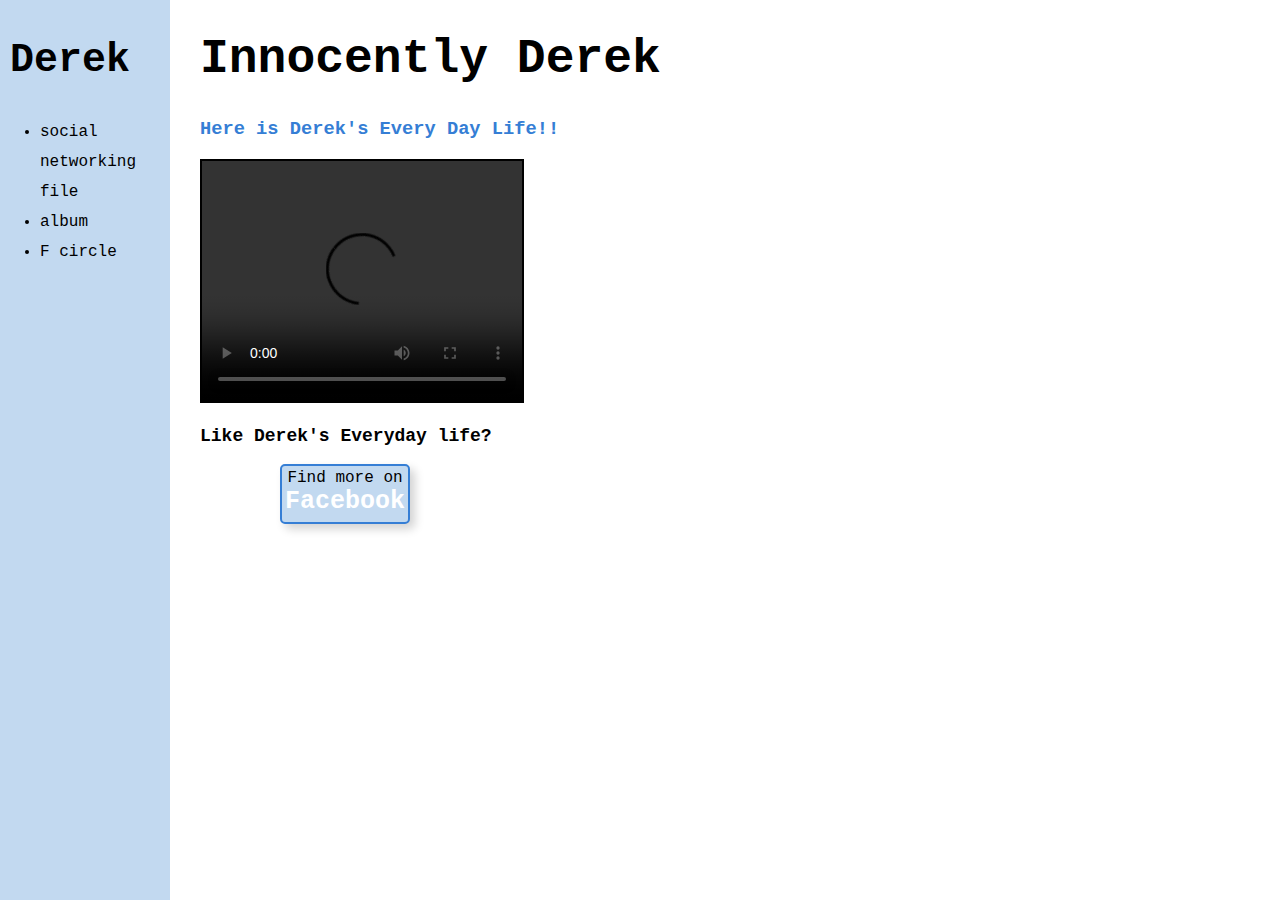
==== index.html @ 945e1891 "move all files" ====
<!DOCTYPE html>
<html>
	<head>
		<meta charset="utf-8">
		<title>innocently derek</title>
		<link rel="stylesheet" href="main.css" type="text/css" >
	</head>
	<body>
		
		<div class="container"> 
			<!--leftwin選單-->
			<div class="nav">
				<h2>Derek</h2>
				<ul>
					<li><a href="socialNetworkingFile.html" target="_blank">social networking file</a></li>
					<li><a href="album.html" target="_blank">album</a></li>
					<li><a href="fCircle.html" target="_blank">F circle</a></li>					
				</ul>				
			</div>
			<!--主頁內容-->
			<div class="main"> 
				<h1>Innocently Derek</h1>
				<h3>Here is Derek's Every Day Life!!</h3>
				<video width="320" height="240" controls src="main.mp4"> </video>
				<p>Like Derek's Everyday life?</p>
				<div id="btn">
					<a href="http://ppt.cc/QpLks" target="_blank">Find more on <span>Facebook</span></a>
				</div>
			</div>
		</div>
	</body>
</html>
---- main.css ----
html,body{
	font-family:Courier;
	margin: 0px;
	height:100%;
	width:100%;
}
h1{
	font-size:48px;
}
h2{
	padding-top:13px;
	text-align: center;
	font-size:40px;
}
h3{
	color:#357ED5;
}
div{
	padding-right:30px;
	height:100%;
	width:100%;
}
video{
	background-color:#000000;
	border:2px solid black;
}
.container{
	display:flex;
	height:100%;
}
.main {
  padding-left:30px;
  min-width: 85%;
}

.nav{
	background-color:#c2d9f0;
	max-width:15%;
	min-width:140px;
	line-height: 30px;
	flex:1;
}
.nav ul{
	padding-top: 8px;	
}
a{
	text-decoration:none;
	color:black;
}

ul a:visited{
	color:black;
}
ul a:hover{
	color:#f26535;
}
p{
	font-size:18px;
	font-weight:bold;
}

#btn{
	border:2px solid #357ED5;
	border-radius:5px;
	height:50px;
	width:120px;
	padding:3px;
	text-align:center;
	font-size: 16px;
	background-color:#c2d9f0;
	color:#0e4cb4;
	box-shadow:5px 5px 10px lightgrey;
	margin-left:80px;
}
#btn a:visited{
	color:#0e4cb4;
}
span{
	color:white;
	font-weight:bold;
	font-size:25px;
	
}
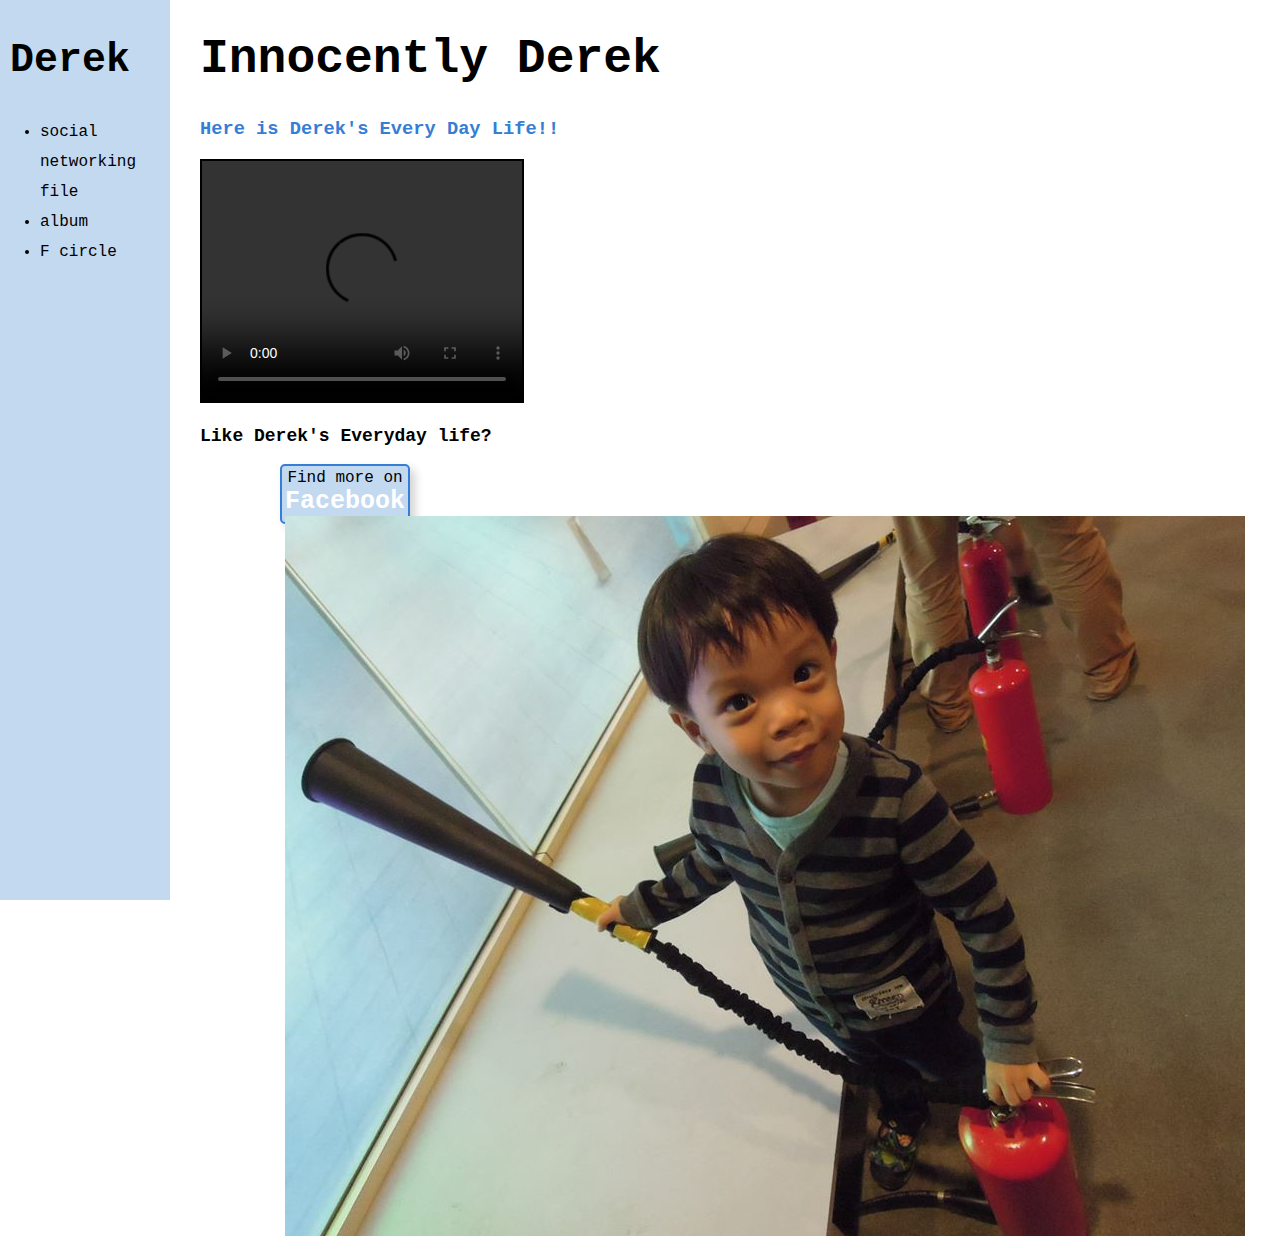
==== commit fb9ffc54: "add image" ====
--- a/index.html
+++ b/index.html
@@ -25,6 +25,7 @@
 				<p>Like Derek's Everyday life?</p>
 				<div id="btn">
 					<a href="http://ppt.cc/QpLks" target="_blank">Find more on <span>Facebook</span></a>
+					<img src="1.jpg">
 				</div>
 			</div>
 		</div>
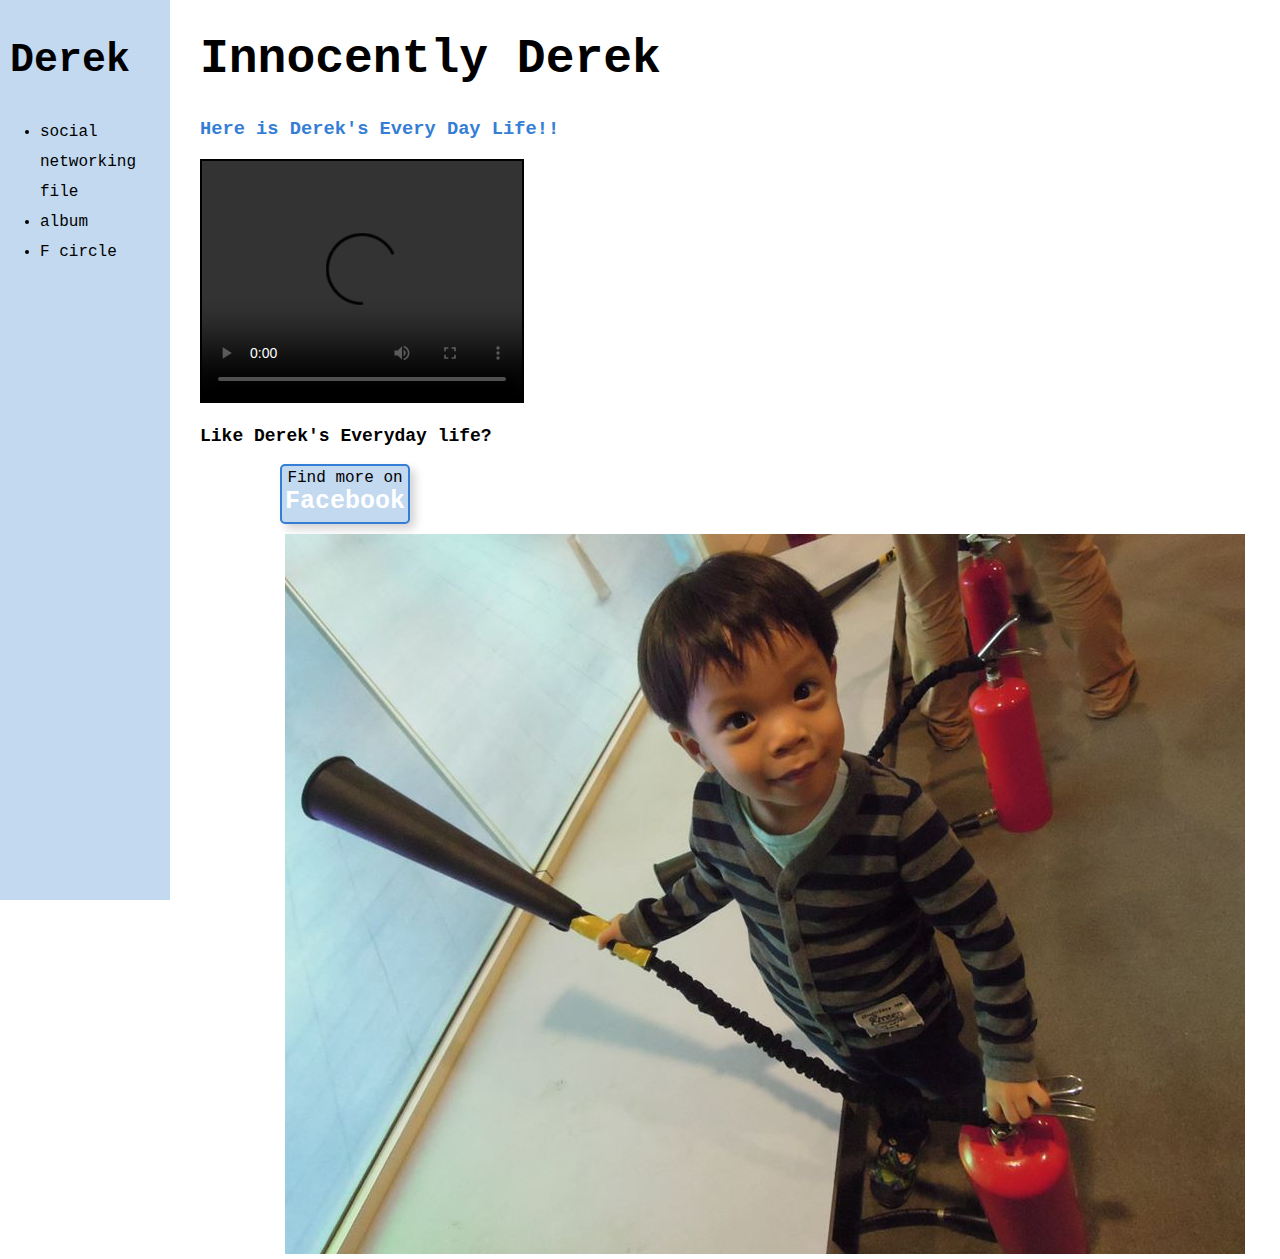
==== commit 3712dd14: "add break" ====
--- a/index.html
+++ b/index.html
@@ -25,6 +25,7 @@
 				<p>Like Derek's Everyday life?</p>
 				<div id="btn">
 					<a href="http://ppt.cc/QpLks" target="_blank">Find more on <span>Facebook</span></a>
+					<br/><br/>
 					<img src="1.jpg">
 				</div>
 			</div>
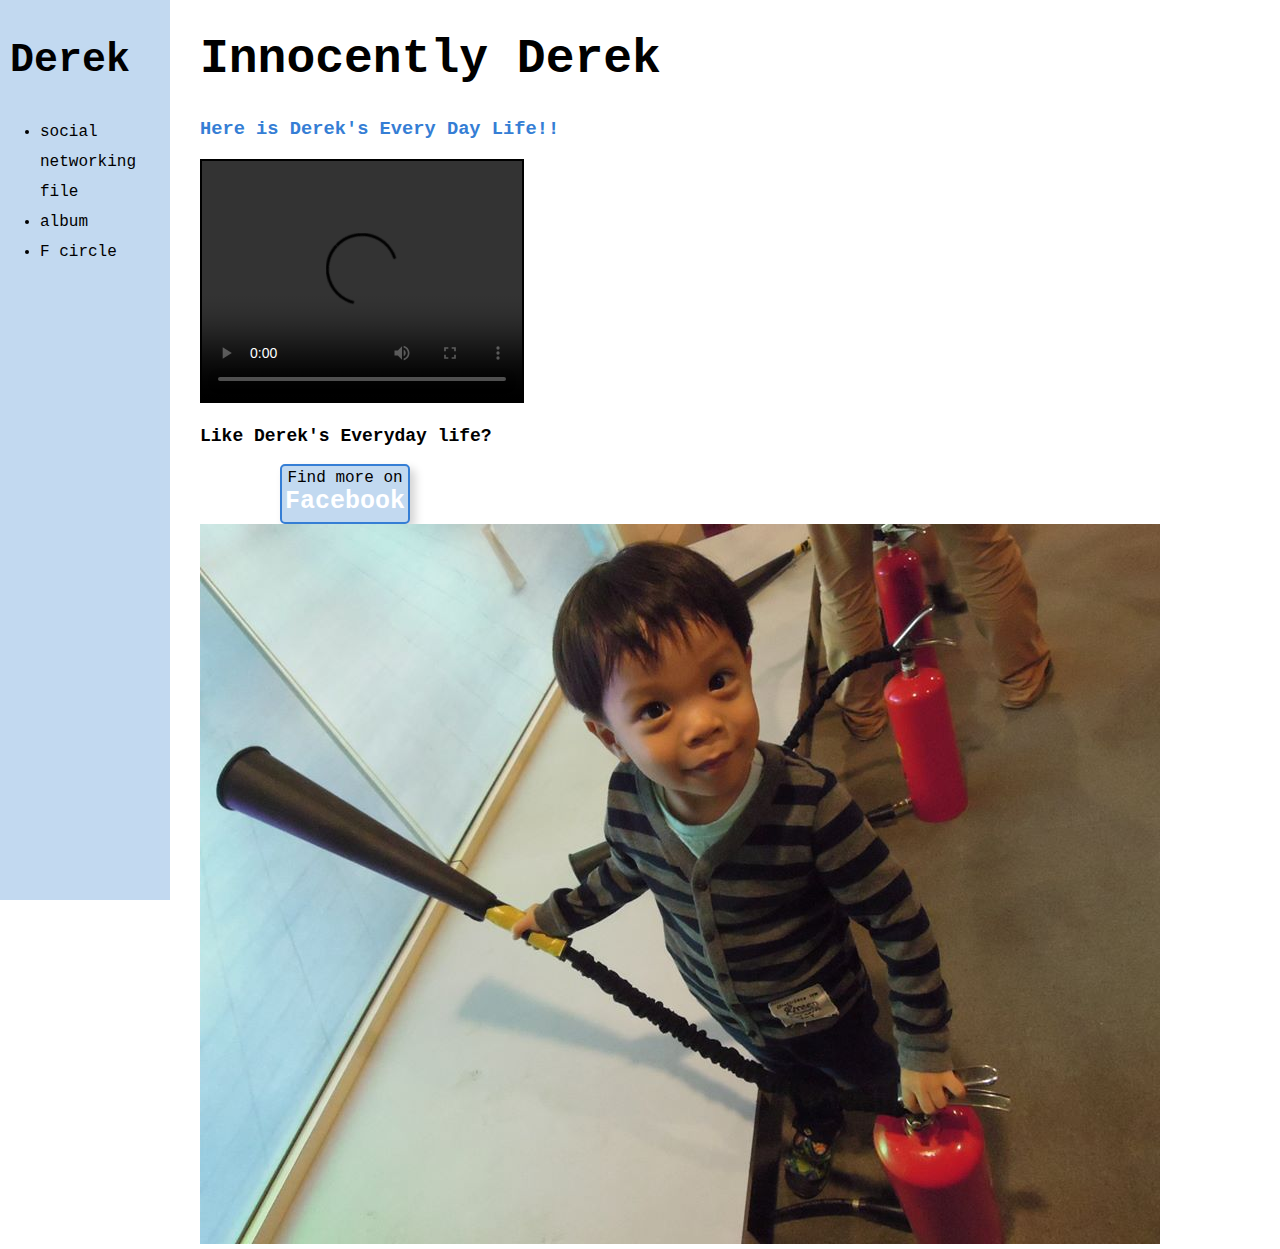
==== commit 71c56424: "change image position" ====
--- a/index.html
+++ b/index.html
@@ -26,8 +26,8 @@
 				<div id="btn">
 					<a href="http://ppt.cc/QpLks" target="_blank">Find more on <span>Facebook</span></a>
 					<br/><br/>
-					<img src="1.jpg">
 				</div>
+				<img src="1.jpg">
 			</div>
 		</div>
 	</body>
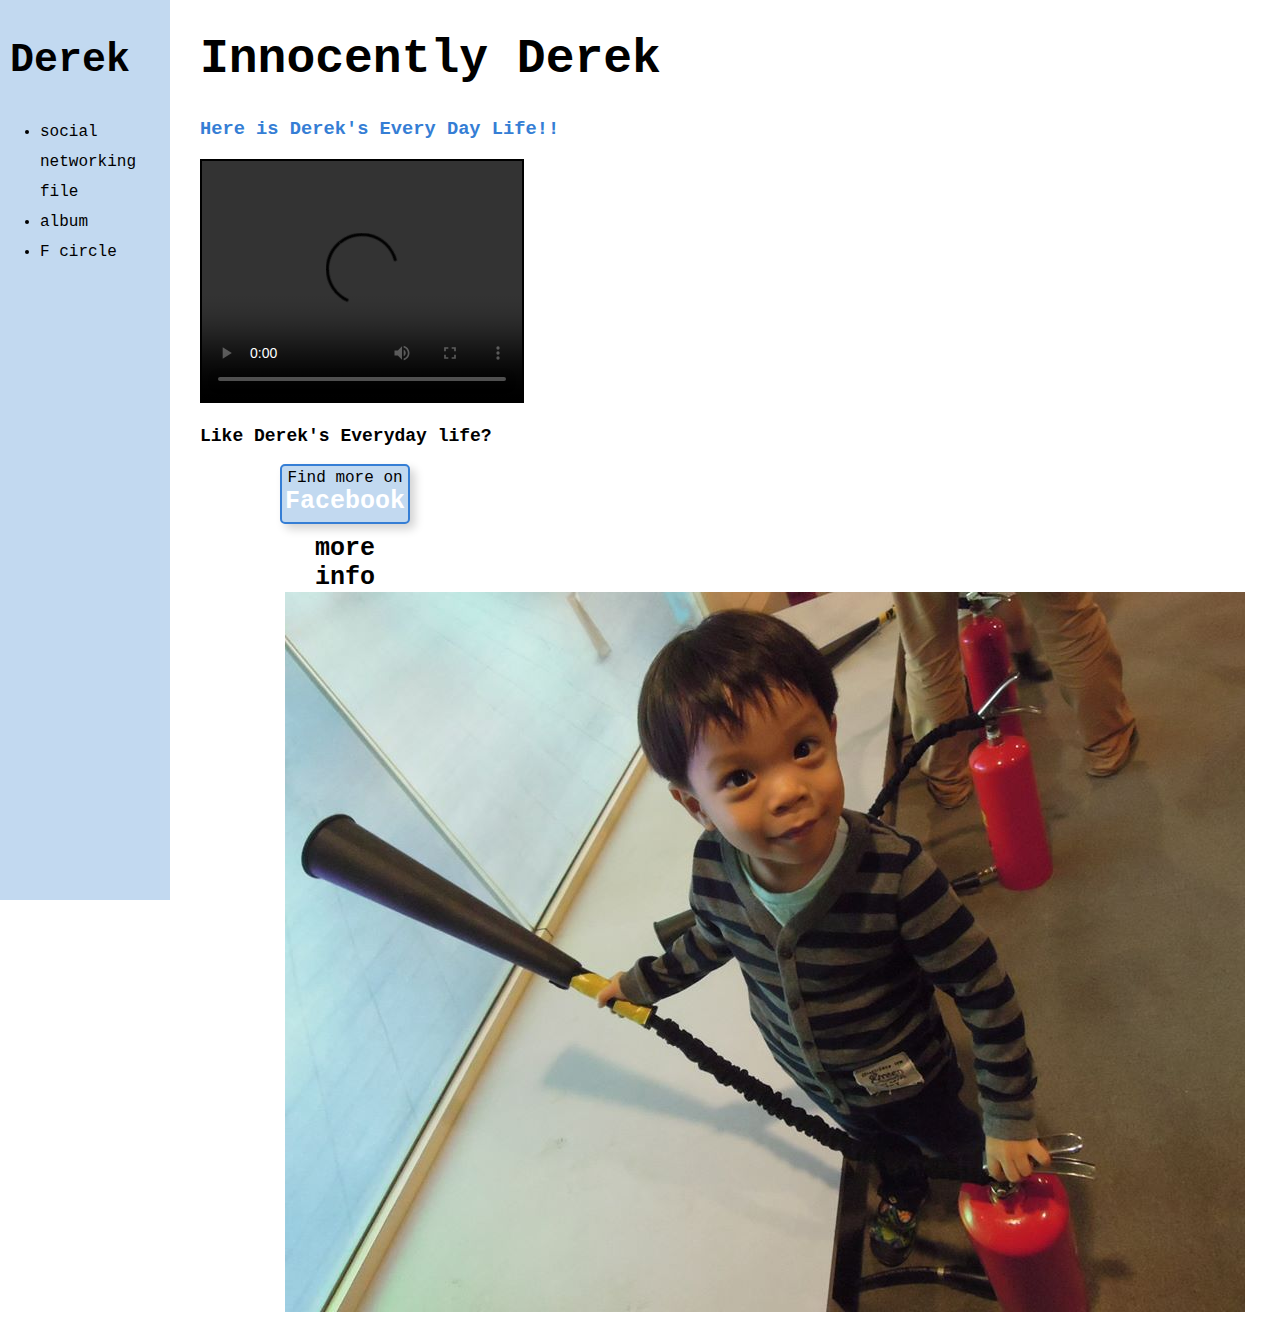
==== commit 9c3786f5: "add more info link" ====
--- a/index.html
+++ b/index.html
@@ -26,8 +26,9 @@
 				<div id="btn">
 					<a href="http://ppt.cc/QpLks" target="_blank">Find more on <span>Facebook</span></a>
 					<br/><br/>
+					<span><a href="#">more info</a></span>
+					<img src="1.jpg">
 				</div>
-				<img src="1.jpg">
 			</div>
 		</div>
 	</body>
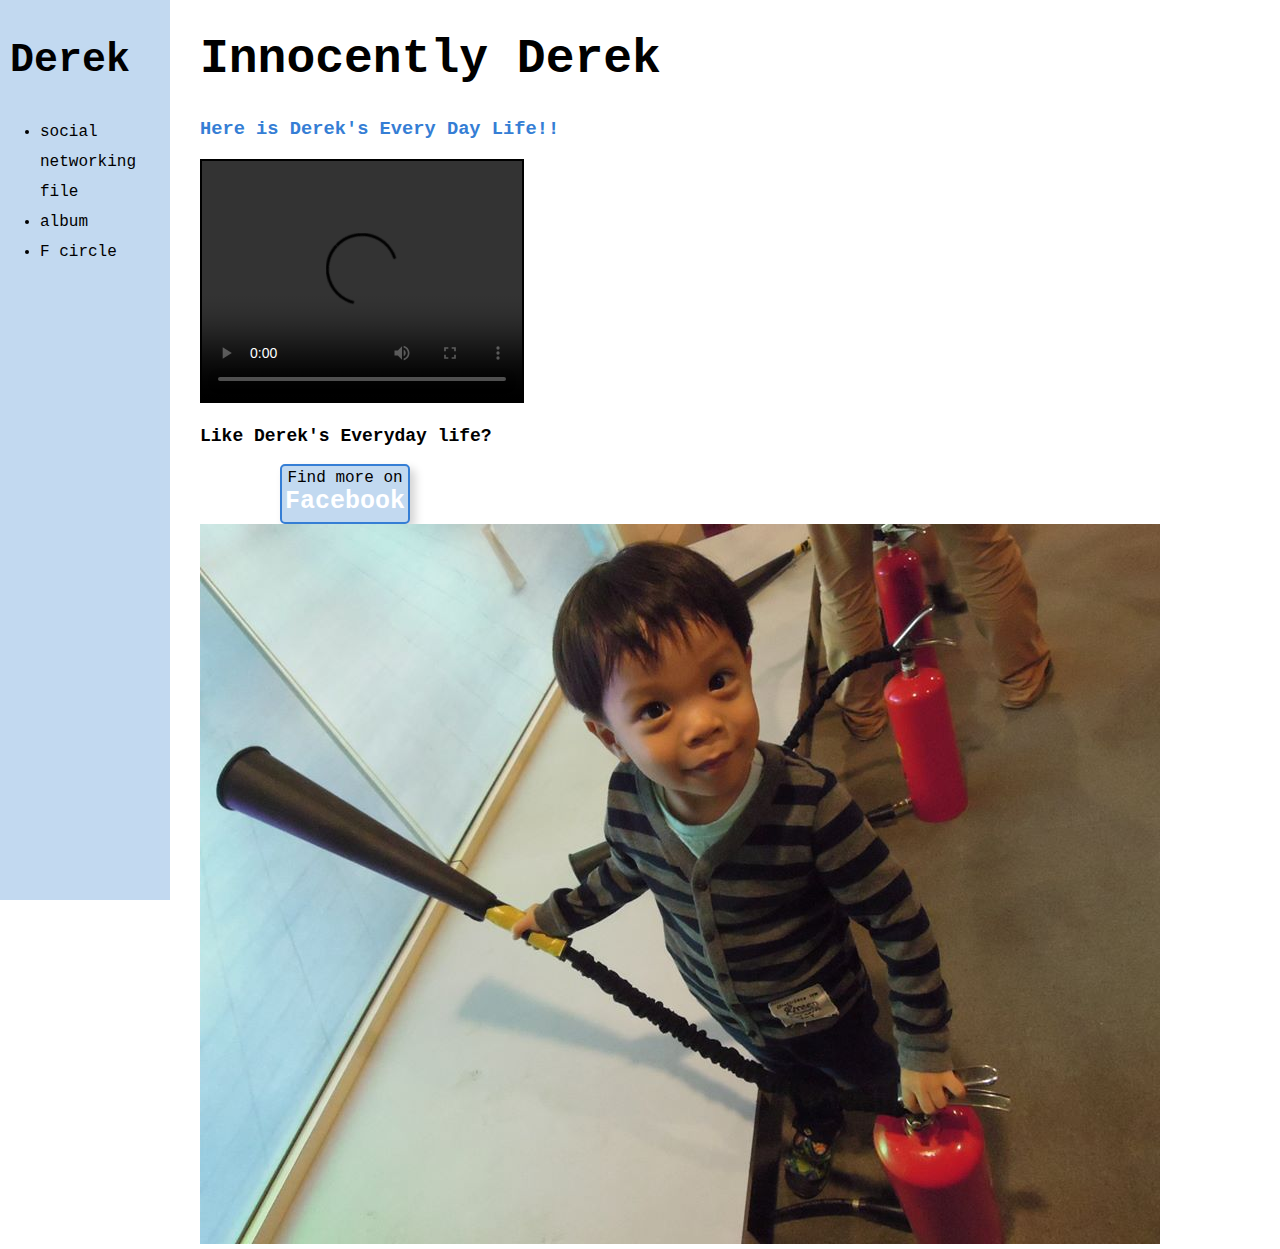
==== commit 8c147e56: "Merge remote-tracking branch 'origin/master'" ====
--- a/index.html
+++ b/index.html
@@ -27,8 +27,8 @@
 					<a href="http://ppt.cc/QpLks" target="_blank">Find more on <span>Facebook</span></a>
 					<br/><br/>
 					<span><a href="#">more info</a></span>
-					<img src="1.jpg">
 				</div>
+				<img src="1.jpg">
 			</div>
 		</div>
 	</body>
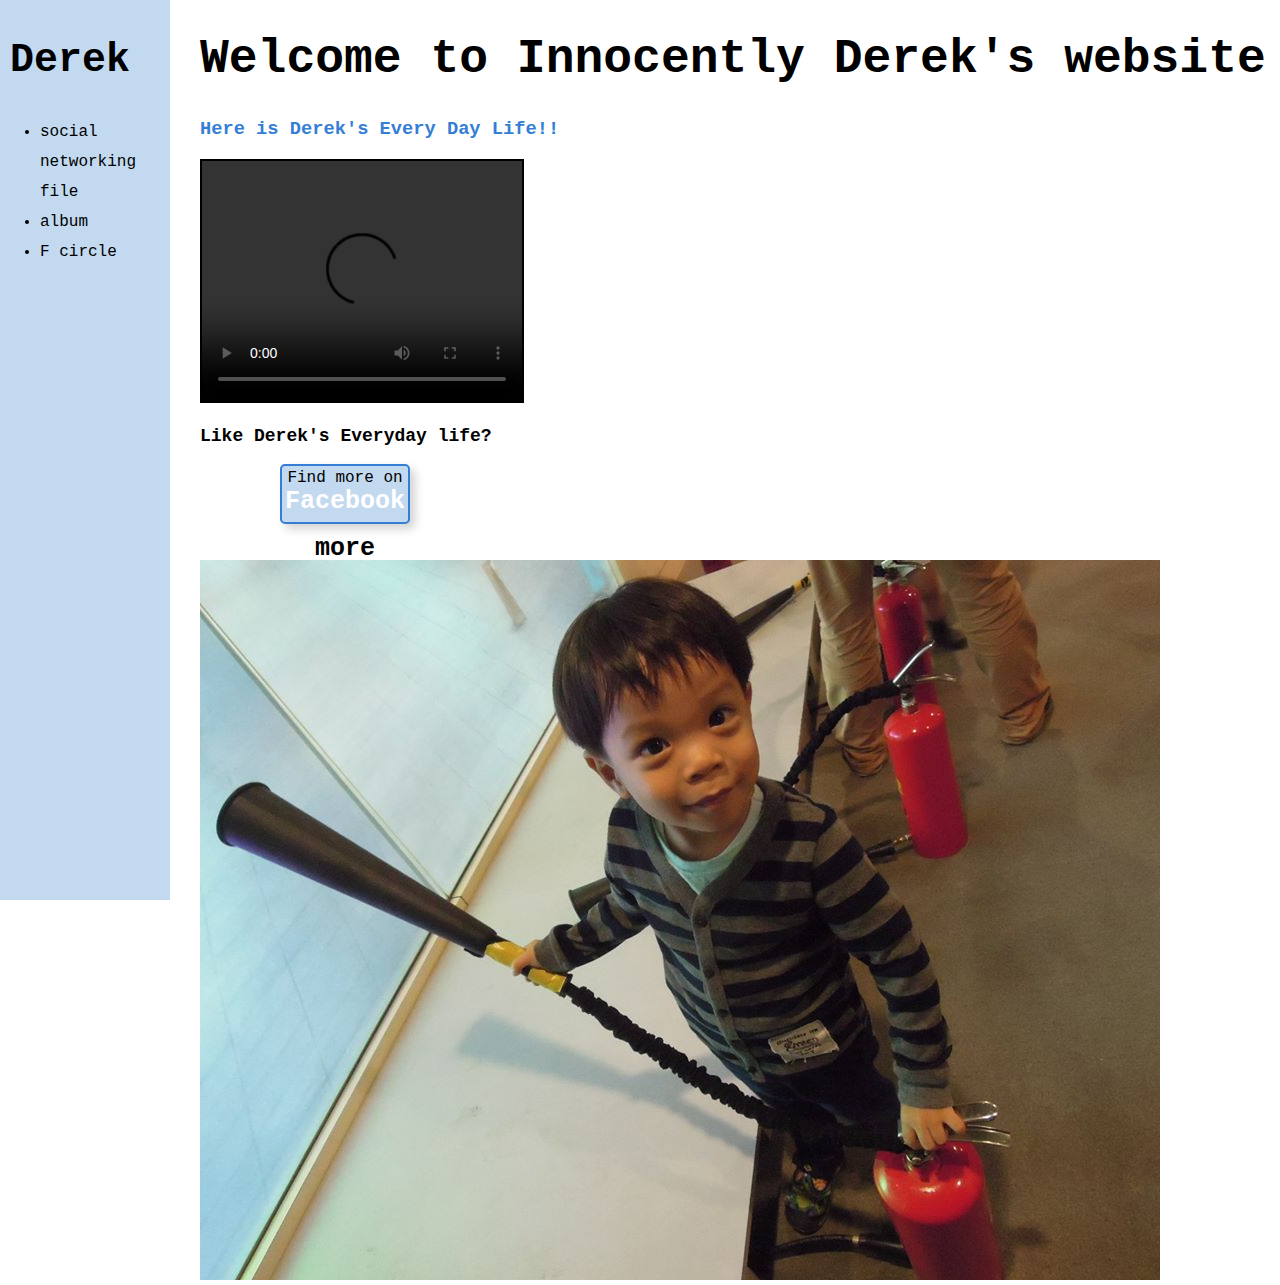
==== commit 70085c88: "add break break before image" ====
--- a/index.html
+++ b/index.html
@@ -19,7 +19,7 @@
 			</div>
 			<!--主頁內容-->
 			<div class="main"> 
-				<h1>Innocently Derek</h1>
+				<h1>Welcome to Innocently Derek's website</h1>
 				<h3>Here is Derek's Every Day Life!!</h3>
 				<video width="320" height="240" controls src="main.mp4"> </video>
 				<p>Like Derek's Everyday life?</p>
@@ -28,6 +28,7 @@
 					<br/><br/>
 					<span><a href="#">more info</a></span>
 				</div>
+				<br><br>
 				<img src="1.jpg">
 			</div>
 		</div>
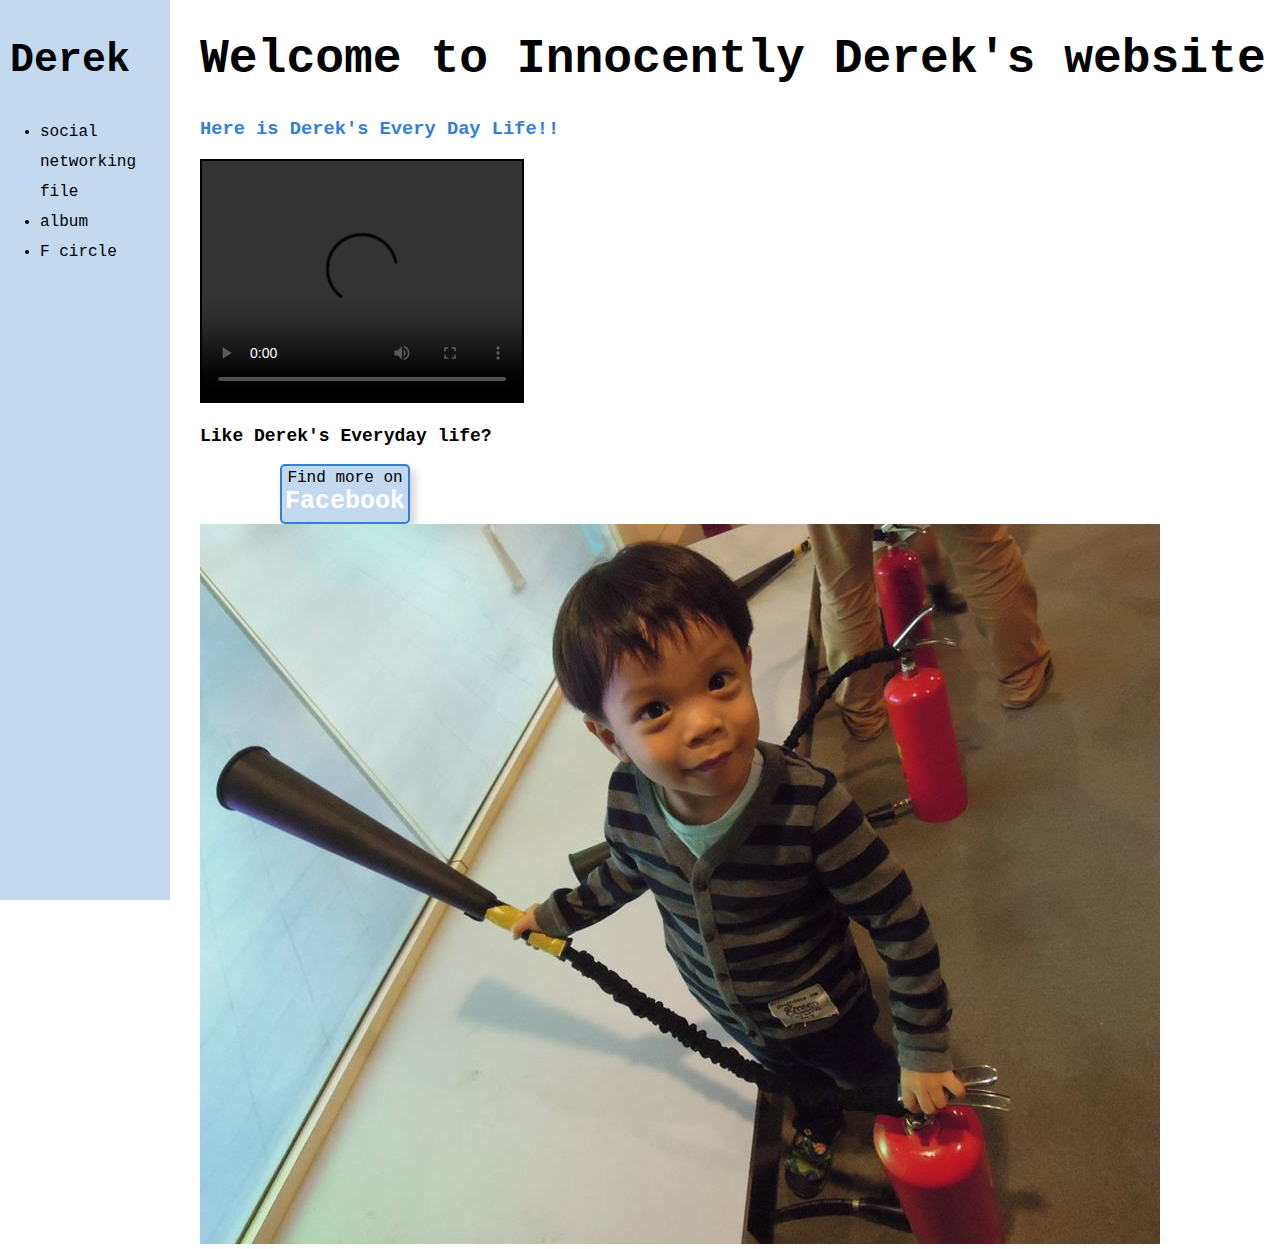
==== commit 4e5446e0: "change h1" ====
--- a/index.html
+++ b/index.html
@@ -28,7 +28,6 @@
 					<br/><br/>
 					<span><a href="#">more info</a></span>
 				</div>
-				<br><br>
 				<img src="1.jpg">
 			</div>
 		</div>
